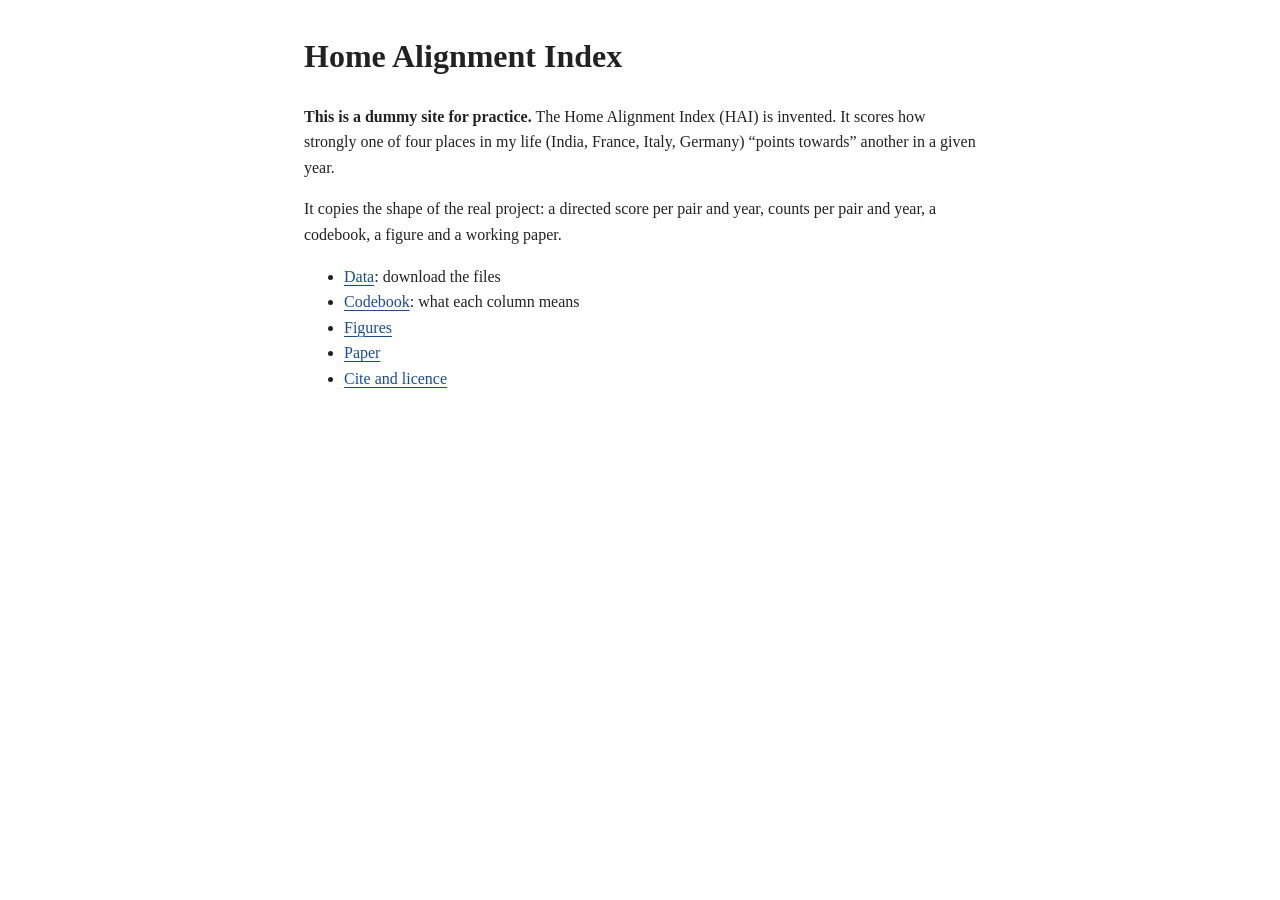
==== docs/index.html @ 3af64b90 "Add files via upload" ====
<!DOCTYPE html>
<html xmlns="http://www.w3.org/1999/xhtml" lang="en" xml:lang="en"><head>

<meta charset="utf-8">
<meta name="generator" content="quarto-1.11.9">

<meta name="viewport" content="width=device-width, initial-scale=1.0, user-scalable=yes">


<title>Home Alignment Index</title>
<style>
/* Default styles provided by pandoc.
** See https://pandoc.org/MANUAL.html#variables-for-html for config info.
*/
span.smallcaps{font-variant: small-caps;}
div.columns{display: flex; gap: 1.5em;}
div.column{flex: auto;}
@media screen {
div.columns{gap: min(4vw, 1.5em);}
div.column{overflow-x: auto;}
}
div.hanging-indent{margin-left: 1.5em; text-indent: -1.5em;}
ul.task-list{list-style: none;}
ul.task-list li input[type="checkbox"] {
  width: 0.8em;
  margin: 0 0.8em 0.2em -1em; /* quarto-specific, see https://github.com/quarto-dev/quarto-cli/issues/4556 */ 
  vertical-align: middle;
}
.display.math{display: block; text-align: center; margin: 0.5rem auto;}
</style>


<script src="site_libs/clipboard/clipboard.min.js"></script>
<script src="site_libs/quarto-html/tabby.min.js"></script>
<script src="site_libs/quarto-html/popper.min.js"></script>
<script src="site_libs/quarto-html/tippy.umd.min.js"></script>
<script src="site_libs/quarto-html/anchor.min.js"></script>
<link href="site_libs/quarto-html/tippy.css" rel="stylesheet">
<link href="site_libs/quarto-html/light-border.css" rel="stylesheet">
<link href="site_libs/quarto-html/quarto-html-640605f58ae58ee79329c070719e555b.min.css" rel="stylesheet" append-hash="true" data-mode="light">
<link href="site_libs/quarto-html/quarto-syntax-highlighting-63b5708e65d6cd79cd7618c58d0c21e7.css" rel="stylesheet" id="quarto-text-highlighting-styles">


<link rel="stylesheet" href="style.css">
</head>

<body>


<header id="title-block-header">
<h1 class="title">Home Alignment Index</h1>

</header>


<p><strong>This is a dummy site for practice.</strong> The Home Alignment Index (HAI) is invented. It scores how strongly one of four places in my life (India, France, Italy, Germany) “points towards” another in a given year.</p>
<p>It copies the shape of the real project: a directed score per pair and year, counts per pair and year, a codebook, a figure and a working paper.</p>
<ul>
<li><a href="./data.html">Data</a>: download the files</li>
<li><a href="./codebook.html">Codebook</a>: what each column means</li>
<li><a href="./figures.html">Figures</a></li>
<li><a href="./paper.html">Paper</a></li>
<li><a href="./cite.html">Cite and licence</a></li>
</ul>


<script id="quarto-html-after-body" type="application/javascript">
  window.document.addEventListener("DOMContentLoaded", function (event) {
    const tabsets =  window.document.querySelectorAll(".panel-tabset-tabby")
    tabsets.forEach(function(tabset) {
      const tabby = new Tabby('#' + tabset.id);
    });
    const icon = "";
    const anchorJS = new window.AnchorJS();
    anchorJS.options = {
      placement: 'right',
      icon: icon
    };
    anchorJS.add('.anchored');
    const isCodeAnnotation = (el) => {
      for (const clz of el.classList) {
        if (clz.startsWith('code-annotation-')) {                     
          return true;
        }
      }
      return false;
    }
    const onCopySuccess = function(e) {
      // button target
      const button = e.trigger;
      // don't keep focus
      button.blur();
      // flash "checked"
      button.classList.add('code-copy-button-checked');
      var currentTitle = button.getAttribute("title");
      button.setAttribute("title", "Copied!");
      let tooltip;
      if (window.bootstrap) {
        button.setAttribute("data-bs-toggle", "tooltip");
        button.setAttribute("data-bs-placement", "left");
        button.setAttribute("data-bs-title", "Copied!");
        tooltip = new bootstrap.Tooltip(button, 
          { trigger: "manual", 
            customClass: "code-copy-button-tooltip",
            offset: [0, -8]});
        tooltip.show();    
      }
      setTimeout(function() {
        if (tooltip) {
          tooltip.hide();
          button.removeAttribute("data-bs-title");
          button.removeAttribute("data-bs-toggle");
          button.removeAttribute("data-bs-placement");
        }
        button.setAttribute("title", currentTitle);
        button.classList.remove('code-copy-button-checked');
      }, 1000);
      // clear code selection
      e.clearSelection();
    }
    const getTextToCopy = function(trigger) {
      const outerScaffold = trigger.parentElement.cloneNode(true);
      const codeEl = outerScaffold.querySelector('code');
      for (const childEl of codeEl.children) {
        if (isCodeAnnotation(childEl)) {
          childEl.remove();
        }
      }
      return codeEl.innerText;
    }
    const clipboard = new window.ClipboardJS('.code-copy-button:not([data-in-quarto-modal])', {
      text: getTextToCopy
    });
    clipboard.on('success', onCopySuccess);
    if (window.document.getElementById('quarto-embedded-source-code-modal')) {
      const clipboardModal = new window.ClipboardJS('.code-copy-button[data-in-quarto-modal]', {
        text: getTextToCopy,
        container: window.document.getElementById('quarto-embedded-source-code-modal')
      });
      clipboardModal.on('success', onCopySuccess);
    }
      var localhostRegex = new RegExp(/^(?:http|https):\/\/localhost\:?[0-9]*\//);
      var mailtoRegex = new RegExp(/^mailto:/);
        var filterRegex = new RegExp('/' + window.location.host + '/');
      var isInternal = (href) => {
          return filterRegex.test(href) || localhostRegex.test(href) || mailtoRegex.test(href);
      }
      // Inspect non-navigation links and adorn them if external
      window.quartoDecorateExternalLinks = function (root) {
     var links = (root || window.document).querySelectorAll('a[href]:not(.nav-link):not(.navbar-brand):not(.toc-action):not(.sidebar-link):not(.sidebar-item-toggle):not(.pagination-link):not(.no-external):not([aria-hidden]):not(.dropdown-item):not(.quarto-navigation-tool):not(.about-link)');
      for (var i=0; i<links.length; i++) {
        const link = links[i];
        if (!isInternal(link.href)) {
          // undo the damage that might have been done by quarto-nav.js in the case of
          // links that we want to consider external
          if (link.dataset.originalHref !== undefined) {
            link.href = link.dataset.originalHref;
          }
          if (!link.classList.contains('no-external-icon')) {
          }
        }
      }
      };
      window.quartoDecorateExternalLinks(window.document);
    // Esc closes the popup (WCAG 1.4.13) and focus leaving both trigger and
    // popup closes it (WCAG 2.4.11); tippy handles neither for interactive popups.
    const hideOnEscAndFocusOut = {
      name: 'hideOnEscAndFocusOut',
      defaultValue: true,
      fn(instance) {
        const dismiss = () => {
          // A show scheduled by the trigger delay would otherwise reopen it
          instance.clearDelayTimeouts();
          instance.hide();
        };
        const onKeyDown = (event) => {
          if (event.key !== 'Escape') {
            return;
          }
          // Keep Esc from also reaching page handlers (e.g. reveal.js overview),
          // except an open reveal.js slide menu, which Esc should close too.
          // The menu handles keys only when its keyboard option is on.
          const menuHandlesEsc = window.Reveal?.getPlugin?.('menu')?.isOpen() &&
            window.Reveal.getConfig().menu?.keyboard !== false;
          if (!menuHandlesEsc) {
            event.stopPropagation();
          }
          if (instance.popper.contains(window.document.activeElement)) {
            // Disabled while refocusing so the focus trigger does not reopen it
            instance.disable();
            instance.reference.focus();
            instance.enable();
          }
          dismiss();
        };
        const onFocusOut = (event) => {
          const target = event.relatedTarget;
          if (target && !instance.reference.contains(target) &&
              !instance.popper.contains(target)) {
            dismiss();
          }
        };
        // On the trigger too: a click trigger (code-annotations: select) has no
        // blur handling. Attached for the instance's lifetime so leaving the
        // trigger also cancels a show still pending on the trigger delay.
        instance.reference.addEventListener('focusout', onFocusOut);
        return {
          onShow() {
            window.document.addEventListener('keydown', onKeyDown, true);
            instance.popper.addEventListener('focusout', onFocusOut);
          },
          onHide() {
            window.document.removeEventListener('keydown', onKeyDown, true);
            instance.popper.removeEventListener('focusout', onFocusOut);
          },
          onDestroy() {
            instance.reference.removeEventListener('focusout', onFocusOut);
          },
        };
      },
    };
    function tippyHover(el, contentFn, onTriggerFn, onUntriggerFn) {
      const config = {
        allowHTML: true,
        maxWidth: 500,
        delay: 100,
        arrow: false,
        appendTo: function(el) {
            return el.parentElement;
        },
        interactive: true,
        interactiveBorder: 10,
        theme: 'light-border',
        placement: 'bottom-start',
        plugins: [hideOnEscAndFocusOut],
      };
      if (contentFn) {
        config.content = contentFn;
      }
      if (onTriggerFn) {
        config.onTrigger = onTriggerFn;
      }
      if (onUntriggerFn) {
        config.onUntrigger = onUntriggerFn;
      }
      window.tippy(el, config); 
    }
    const noterefs = window.document.querySelectorAll('a[role="doc-noteref"]');
    for (var i=0; i<noterefs.length; i++) {
      const ref = noterefs[i];
      tippyHover(ref, function() {
        // use id or data attribute instead here
        let href = ref.getAttribute('data-footnote-href') || ref.getAttribute('href');
        try { href = new URL(href).hash; } catch {}
        const id = href.replace(/^#\/?/, "");
        const note = window.document.getElementById(id);
        if (note) {
          return note.innerHTML;
        } else {
          return "";
        }
      });
    }
    const xrefs = window.document.querySelectorAll('a.quarto-xref');
    const processXRef = (id, note) => {
      // Strip column container classes
      const stripColumnClz = (el) => {
        el.classList.remove("page-full", "page-columns");
        if (el.children) {
          for (const child of el.children) {
            stripColumnClz(child);
          }
        }
      }
      stripColumnClz(note)
      if (id === null || id.startsWith('sec-')) {
        // Special case sections, only their first couple elements
        const container = document.createElement("div");
        if (note.children && note.children.length > 2) {
          container.appendChild(note.children[0].cloneNode(true));
          for (let i = 1; i < note.children.length; i++) {
            const child = note.children[i];
            if (child.tagName === "P" && child.innerText === "") {
              continue;
            } else {
              container.appendChild(child.cloneNode(true));
              break;
            }
          }
          if (window.Quarto?.typesetMath) {
            window.Quarto.typesetMath(container);
          }
          return container.innerHTML
        } else {
          if (window.Quarto?.typesetMath) {
            window.Quarto.typesetMath(note);
          }
          return note.innerHTML;
        }
      } else {
        // Remove any anchor links if they are present
        const anchorLink = note.querySelector('a.anchorjs-link');
        if (anchorLink) {
          anchorLink.remove();
        }
        if (window.Quarto?.typesetMath) {
          window.Quarto.typesetMath(note);
        }
        if (note.classList.contains("callout")) {
          return note.outerHTML;
        } else {
          return note.innerHTML;
        }
      }
    }
    for (var i=0; i<xrefs.length; i++) {
      const xref = xrefs[i];
      tippyHover(xref, undefined, function(instance) {
        instance.disable();
        let url = xref.getAttribute('href');
        let hash = undefined; 
        if (url.startsWith('#')) {
          hash = url;
        } else {
          try { hash = new URL(url).hash; } catch {}
        }
        if (hash) {
          const id = hash.replace(/^#\/?/, "");
          const note = window.document.getElementById(id);
          if (note !== null) {
            try {
              const html = processXRef(id, note.cloneNode(true));
              instance.setContent(html);
            } finally {
              instance.enable();
              instance.show();
            }
          } else {
            // See if we can fetch this
            fetch(url.split('#')[0])
            .then(res => res.text())
            .then(html => {
              const parser = new DOMParser();
              const htmlDoc = parser.parseFromString(html, "text/html");
              const note = htmlDoc.getElementById(id);
              if (note !== null) {
                const html = processXRef(id, note);
                instance.setContent(html);
              } 
            }).finally(() => {
              instance.enable();
              instance.show();
            });
          }
        } else {
          // See if we can fetch a full url (with no hash to target)
          // This is a special case and we should probably do some content thinning / targeting
          fetch(url)
          .then(res => res.text())
          .then(html => {
            const parser = new DOMParser();
            const htmlDoc = parser.parseFromString(html, "text/html");
            const note = htmlDoc.querySelector('main.content');
            if (note !== null) {
              // This should only happen for chapter cross references
              // (since there is no id in the URL)
              // remove the first header
              if (note.children.length > 0 && note.children[0].tagName === "HEADER") {
                note.children[0].remove();
              }
              const html = processXRef(null, note);
              instance.setContent(html);
            } 
          }).finally(() => {
            instance.enable();
            instance.show();
          });
        }
      }, function(instance) {
      });
    }
        let selectedAnnoteEl;
        const selectorForAnnotation = ( cell, annotation) => {
          let cellAttr = 'data-code-cell="' + cell + '"';
          let lineAttr = 'data-code-annotation="' +  annotation + '"';
          const selector = 'span[' + cellAttr + '][' + lineAttr + ']';
          return selector;
        }
        const selectCodeLines = (annoteEl) => {
          const doc = window.document;
          const targetCell = annoteEl.getAttribute("data-target-cell");
          const targetAnnotation = annoteEl.getAttribute("data-target-annotation");
          const annoteSpan = window.document.querySelector(selectorForAnnotation(targetCell, targetAnnotation));
          const lines = annoteSpan.getAttribute("data-code-lines").split(",");
          const lineIds = lines.map((line) => {
            return targetCell + "-" + line;
          })
          // Each band is positioned against its own containing block, which is
          // not the offsetParent of the lines, so place it from client rects.
          const placeBand = (band, firstEl, lastEl, codeBlock) => {
            const container = band.offsetParent;
            if (container === null) {
              return;
            }
            const containerRect = container.getBoundingClientRect();
            // Reveal.js scales slides with a transform, so convert client
            // pixels back to the CSS pixels of the container.
            const scale = containerRect.height / container.offsetHeight || 1;
            const firstRect = firstEl.getBoundingClientRect();
            const lastRect = lastEl.getBoundingClientRect();
            const top = (firstRect.top - containerRect.top) / scale - container.clientTop + container.scrollTop;
            const height = (lastRect.bottom - firstRect.top) / scale;
            band.style.top = top - 2 + "px";
            band.style.height = height + 4 + "px";
            if (codeBlock) {
              // Without the copy button wrapper, the containing block is wider
              // than the code block, so span the code block explicitly.
              const blockRect = codeBlock.getBoundingClientRect();
              band.style.left = (blockRect.left - containerRect.left) / scale - container.clientLeft + container.scrollLeft + "px";
              band.style.width = blockRect.width / scale + "px";
            }
          };
          if (lineIds.length > 0) {
            const el = window.document.getElementById(lineIds[0]);
            const lastEl = window.document.getElementById(lineIds[lineIds.length - 1]);
            const parent = el.parentElement.parentElement;
            // cook up a div (if necessary) and position it
            let div = window.document.getElementById("code-annotation-line-highlight");
            if (div === null) {
              div = window.document.createElement("div");
              div.setAttribute("id", "code-annotation-line-highlight");
              div.style.position = 'absolute';
              parent.appendChild(div);
            }
            placeBand(div, el, lastEl, parent.closest("div.sourceCode") || parent);
            let gutterDiv = window.document.getElementById("code-annotation-line-highlight-gutter");
            if (gutterDiv === null) {
              gutterDiv = window.document.createElement("div");
              gutterDiv.setAttribute("id", "code-annotation-line-highlight-gutter");
              gutterDiv.style.position = 'absolute';
              const codeCell = window.document.getElementById(targetCell);
              const gutter = codeCell.querySelector('.code-annotation-gutter');
              gutter.appendChild(gutterDiv);
            }
            placeBand(gutterDiv, el, lastEl);
            selectedAnnoteEl = annoteEl;
          }
        };
        const unselectCodeLines = () => {
          const elementsIds = ["code-annotation-line-highlight", "code-annotation-line-highlight-gutter"];
          elementsIds.forEach((elId) => {
            const div = window.document.getElementById(elId);
            if (div) {
              div.remove();
            }
          });
          selectedAnnoteEl = undefined;
        };
          // Handle positioning of the toggle
      window.addEventListener(
        "resize",
        throttle(() => {
          elRect = undefined;
          if (selectedAnnoteEl) {
            selectCodeLines(selectedAnnoteEl);
          }
        }, 10)
      );
      function throttle(fn, ms) {
      let throttle = false;
      let timer;
        return (...args) => {
          if(!throttle) { // first call gets through
              fn.apply(this, args);
              throttle = true;
          } else { // all the others get throttled
              if(timer) clearTimeout(timer); // cancel #2
              timer = setTimeout(() => {
                fn.apply(this, args);
                timer = throttle = false;
              }, ms);
          }
        };
      }
        // Attach click handler to the DT
        const annoteDls = window.document.querySelectorAll('dt[data-target-cell]');
        for (const annoteDlNode of annoteDls) {
          annoteDlNode.addEventListener('click', (event) => {
            const clickedEl = event.target;
            if (clickedEl !== selectedAnnoteEl) {
              unselectCodeLines();
              const activeEl = window.document.querySelector('dt[data-target-cell].code-annotation-active');
              if (activeEl) {
                activeEl.classList.remove('code-annotation-active');
              }
              selectCodeLines(clickedEl);
              clickedEl.classList.add('code-annotation-active');
            } else {
              // Unselect the line
              unselectCodeLines();
              clickedEl.classList.remove('code-annotation-active');
            }
          });
        }
    const findCites = (el) => {
      const parentEl = el.parentElement;
      if (parentEl) {
        const cites = parentEl.dataset.cites;
        if (cites) {
          return {
            el,
            cites: cites.split(' ')
          };
        } else {
          return findCites(el.parentElement)
        }
      } else {
        return undefined;
      }
    };
    var bibliorefs = window.document.querySelectorAll('a[role="doc-biblioref"]');
    for (var i=0; i<bibliorefs.length; i++) {
      const ref = bibliorefs[i];
      const citeInfo = findCites(ref);
      if (citeInfo) {
        tippyHover(citeInfo.el, function() {
          var popup = window.document.createElement('div');
          citeInfo.cites.forEach(function(cite) {
            var citeDiv = window.document.createElement('div');
            citeDiv.classList.add('hanging-indent');
            citeDiv.classList.add('csl-entry');
            var biblioDiv = window.document.getElementById('ref-' + cite);
            if (biblioDiv) {
              citeDiv.innerHTML = biblioDiv.innerHTML;
            }
            popup.appendChild(citeDiv);
          });
          return popup.innerHTML;
        });
      }
    }
  });
  </script>




</body></html>
---- docs/site_libs/quarto-html/tippy.css ----
.tippy-box[data-animation=fade][data-state=hidden]{opacity:0}[data-tippy-root]{max-width:calc(100vw - 10px)}.tippy-box{position:relative;background-color:#333;color:#fff;border-radius:4px;font-size:14px;line-height:1.4;white-space:normal;outline:0;transition-property:transform,visibility,opacity}.tippy-box[data-placement^=top]>.tippy-arrow{bottom:0}.tippy-box[data-placement^=top]>.tippy-arrow:before{bottom:-7px;left:0;border-width:8px 8px 0;border-top-color:initial;transform-origin:center top}.tippy-box[data-placement^=bottom]>.tippy-arrow{top:0}.tippy-box[data-placement^=bottom]>.tippy-arrow:before{top:-7px;left:0;border-width:0 8px 8px;border-bottom-color:initial;transform-origin:center bottom}.tippy-box[data-placement^=left]>.tippy-arrow{right:0}.tippy-box[data-placement^=left]>.tippy-arrow:before{border-width:8px 0 8px 8px;border-left-color:initial;right:-7px;transform-origin:center left}.tippy-box[data-placement^=right]>.tippy-arrow{left:0}.tippy-box[data-placement^=right]>.tippy-arrow:before{left:-7px;border-width:8px 8px 8px 0;border-right-color:initial;transform-origin:center right}.tippy-box[data-inertia][data-state=visible]{transition-timing-function:cubic-bezier(.54,1.5,.38,1.11)}.tippy-arrow{width:16px;height:16px;color:#333}.tippy-arrow:before{content:"";position:absolute;border-color:transparent;border-style:solid}.tippy-content{position:relative;padding:5px 9px;z-index:1}
---- docs/site_libs/quarto-html/light-border.css ----
.tippy-box[data-theme~=light-border]{background-color:#fff;background-clip:padding-box;border:1px solid rgba(0,8,16,.15);color:#333;box-shadow:0 4px 14px -2px rgba(0,8,16,.08)}.tippy-box[data-theme~=light-border]>.tippy-backdrop{background-color:#fff}.tippy-box[data-theme~=light-border]>.tippy-arrow:after,.tippy-box[data-theme~=light-border]>.tippy-svg-arrow:after{content:"";position:absolute;z-index:-1}.tippy-box[data-theme~=light-border]>.tippy-arrow:after{border-color:transparent;border-style:solid}.tippy-box[data-theme~=light-border][data-placement^=top]>.tippy-arrow:before{border-top-color:#fff}.tippy-box[data-theme~=light-border][data-placement^=top]>.tippy-arrow:after{border-top-color:rgba(0,8,16,.2);border-width:7px 7px 0;top:17px;left:1px}.tippy-box[data-theme~=light-border][data-placement^=top]>.tippy-svg-arrow>svg{top:16px}.tippy-box[data-theme~=light-border][data-placement^=top]>.tippy-svg-arrow:after{top:17px}.tippy-box[data-theme~=light-border][data-placement^=bottom]>.tippy-arrow:before{border-bottom-color:#fff;bottom:16px}.tippy-box[data-theme~=light-border][data-placement^=bottom]>.tippy-arrow:after{border-bottom-color:rgba(0,8,16,.2);border-width:0 7px 7px;bottom:17px;left:1px}.tippy-box[data-theme~=light-border][data-placement^=bottom]>.tippy-svg-arrow>svg{bottom:16px}.tippy-box[data-theme~=light-border][data-placement^=bottom]>.tippy-svg-arrow:after{bottom:17px}.tippy-box[data-theme~=light-border][data-placement^=left]>.tippy-arrow:before{border-left-color:#fff}.tippy-box[data-theme~=light-border][data-placement^=left]>.tippy-arrow:after{border-left-color:rgba(0,8,16,.2);border-width:7px 0 7px 7px;left:17px;top:1px}.tippy-box[data-theme~=light-border][data-placement^=left]>.tippy-svg-arrow>svg{left:11px}.tippy-box[data-theme~=light-border][data-placement^=left]>.tippy-svg-arrow:after{left:12px}.tippy-box[data-theme~=light-border][data-placement^=right]>.tippy-arrow:before{border-right-color:#fff;right:16px}.tippy-box[data-theme~=light-border][data-placement^=right]>.tippy-arrow:after{border-width:7px 7px 7px 0;right:17px;top:1px;border-right-color:rgba(0,8,16,.2)}.tippy-box[data-theme~=light-border][data-placement^=right]>.tippy-svg-arrow>svg{right:11px}.tippy-box[data-theme~=light-border][data-placement^=right]>.tippy-svg-arrow:after{right:12px}.tippy-box[data-theme~=light-border]>.tippy-svg-arrow{fill:#fff}.tippy-box[data-theme~=light-border]>.tippy-svg-arrow:after{background-image:url([data-uri]);background-size:16px 6px;width:16px;height:6px}
---- docs/site_libs/quarto-html/quarto-html-640605f58ae58ee79329c070719e555b.min.css ----
.top-right{position:absolute;top:1em;right:1em}.visually-hidden{border:0;clip:rect(0 0 0 0);height:auto;margin:0;overflow:hidden;padding:0;position:absolute;width:1px;white-space:nowrap}.hidden{display:none !important}.zindex-bottom{z-index:-1 !important}figure.figure{display:block}.quarto-layout-panel{margin-bottom:1em}.quarto-layout-panel>figure{width:100%}.quarto-layout-panel>figure>figcaption,.quarto-layout-panel>.panel-caption{margin-top:10pt}.quarto-layout-panel>.table-caption{margin-top:0px}.table-caption p{margin-bottom:.5em}.quarto-layout-row{display:flex;flex-direction:row;align-items:flex-start}.quarto-layout-valign-top{align-items:flex-start}.quarto-layout-valign-bottom{align-items:flex-end}.quarto-layout-valign-center{align-items:center}.quarto-layout-cell{position:relative;margin-right:20px}.quarto-layout-cell:last-child{margin-right:0}.quarto-layout-cell figure,.quarto-layout-cell>p{margin:.2em}.quarto-layout-cell img{max-width:100%}.quarto-layout-cell .html-widget{width:100% !important}.quarto-layout-cell div figure p{margin:0}.quarto-layout-cell figure{display:block;margin-inline-start:0;margin-inline-end:0}.quarto-layout-cell table{display:inline-table}.quarto-layout-cell-subref figcaption,figure .quarto-layout-row figure figcaption{text-align:center;font-style:italic}.quarto-figure{position:relative;margin-bottom:1em}.quarto-figure>figure{width:100%;margin-bottom:0}.quarto-figure-left>figure>p,.quarto-figure-left>figure>div{text-align:left}.quarto-figure-center>figure>p,.quarto-figure-center>figure>div{text-align:center}.quarto-figure-right>figure>p,.quarto-figure-right>figure>div{text-align:right}.quarto-figure>figure>div.cell-annotation,.quarto-figure>figure>div code{text-align:left}figure>p:empty{display:none}figure>p:first-child{margin-top:0;margin-bottom:0}figure>figcaption.quarto-float-caption-bottom{margin-bottom:.5em}figure>figcaption.quarto-float-caption-top{margin-top:.5em}div[id^=tbl-]{position:relative}.quarto-figure>.anchorjs-link{position:absolute;top:.6em;right:.5em}div[id^=tbl-]>.anchorjs-link{position:absolute;top:.7em;right:.3em}.quarto-figure:hover>.anchorjs-link,div[id^=tbl-]:hover>.anchorjs-link,h2:hover>.anchorjs-link,h3:hover>.anchorjs-link,h4:hover>.anchorjs-link,h5:hover>.anchorjs-link,h6:hover>.anchorjs-link,.reveal-anchorjs-link>.anchorjs-link{opacity:1}#title-block-header{margin-block-end:1rem;position:relative;margin-top:-1px}#title-block-header .abstract{margin-block-start:1rem}#title-block-header .abstract .abstract-title{font-weight:600}#title-block-header a{text-decoration:none}#title-block-header .author,#title-block-header .date,#title-block-header .doi{margin-block-end:.2rem}#title-block-header .quarto-title-block>div{display:flex}#title-block-header .quarto-title-block>div>h1{flex-grow:1}#title-block-header .quarto-title-block>div>button{flex-shrink:0;height:2.25rem;margin-top:0}tr.header>th>p:last-of-type{margin-bottom:0px}table,table.table{margin-top:.5rem;margin-bottom:.5rem}caption,.table-caption{padding-top:.5rem;padding-bottom:.5rem;text-align:center}figure.quarto-float-tbl figcaption.quarto-float-caption-top{margin-top:.5rem;margin-bottom:.25rem;text-align:center}figure.quarto-float-tbl figcaption.quarto-float-caption-bottom{padding-top:.25rem;margin-bottom:.5rem;text-align:center}.utterances{max-width:none;margin-left:-8px}iframe{margin-bottom:1em}details{margin-bottom:1em}details[show]{margin-bottom:0}details>summary{color:rgb(110.5,110.5,110.5)}details>summary>p:only-child{display:inline}div.code-copy-outer-scaffold{position:relative}dd code:not(.sourceCode),p code:not(.sourceCode){white-space:pre-wrap}code{white-space:pre}@media print{code{white-space:pre-wrap}}pre>code{display:block}pre>code.sourceCode{white-space:pre}pre>code.sourceCode>span>a:first-child::before{text-decoration:none}pre.code-overflow-wrap>code.sourceCode{white-space:pre-wrap}pre.code-overflow-scroll>code.sourceCode{white-space:pre}code a:any-link{color:inherit;text-decoration:none}code a:hover{color:inherit;text-decoration:underline}ul.task-list{padding-left:1em}[data-tippy-root]{display:inline-block}.tippy-content .footnote-back{display:none}.footnote-back{margin-left:.2em}.tippy-content{overflow-x:auto}.quarto-embedded-source-code{display:none}.quarto-unresolved-ref{font-weight:600}.quarto-cover-image{max-width:35%;float:right;margin-left:30px}.cell-output-display .widget-subarea{margin-bottom:1em}.cell-output-display:not(.no-overflow-x),.knitsql-table:not(.no-overflow-x){overflow-x:auto}.panel-input{margin-bottom:1em}.panel-input>div,.panel-input>div>div{display:inline-block;vertical-align:top;padding-right:12px}.panel-input>p:last-child{margin-bottom:0}.layout-sidebar{margin-bottom:1em}.layout-sidebar .tab-content{border:none}.tab-content>.page-columns.active{display:grid}div.sourceCode>iframe{width:100%;height:300px;margin-bottom:-0.5em}a{text-underline-offset:3px}.callout pre.sourceCode{padding-left:0}div.ansi-escaped-output{font-family:monospace;display:block}/*!
*
* ansi colors from IPython notebook's
*
* we also add `bright-[color]-` synonyms for the `-[color]-intense` classes since
* that seems to be what ansi_up emits
*
*/.ansi-black-fg{color:#3e424d}.ansi-black-bg{background-color:#3e424d}.ansi-black-intense-black,.ansi-bright-black-fg{color:#282c36}.ansi-black-intense-black,.ansi-bright-black-bg{background-color:#282c36}.ansi-red-fg{color:#e75c58}.ansi-red-bg{background-color:#e75c58}.ansi-red-intense-red,.ansi-bright-red-fg{color:#b22b31}.ansi-red-intense-red,.ansi-bright-red-bg{background-color:#b22b31}.ansi-green-fg{color:#00a250}.ansi-green-bg{background-color:#00a250}.ansi-green-intense-green,.ansi-bright-green-fg{color:#007427}.ansi-green-intense-green,.ansi-bright-green-bg{background-color:#007427}.ansi-yellow-fg{color:#ddb62b}.ansi-yellow-bg{background-color:#ddb62b}.ansi-yellow-intense-yellow,.ansi-bright-yellow-fg{color:#b27d12}.ansi-yellow-intense-yellow,.ansi-bright-yellow-bg{background-color:#b27d12}.ansi-blue-fg{color:#208ffb}.ansi-blue-bg{background-color:#208ffb}.ansi-blue-intense-blue,.ansi-bright-blue-fg{color:#0065ca}.ansi-blue-intense-blue,.ansi-bright-blue-bg{background-color:#0065ca}.ansi-magenta-fg{color:#d160c4}.ansi-magenta-bg{background-color:#d160c4}.ansi-magenta-intense-magenta,.ansi-bright-magenta-fg{color:#a03196}.ansi-magenta-intense-magenta,.ansi-bright-magenta-bg{background-color:#a03196}.ansi-cyan-fg{color:#60c6c8}.ansi-cyan-bg{background-color:#60c6c8}.ansi-cyan-intense-cyan,.ansi-bright-cyan-fg{color:#258f8f}.ansi-cyan-intense-cyan,.ansi-bright-cyan-bg{background-color:#258f8f}.ansi-white-fg{color:#c5c1b4}.ansi-white-bg{background-color:#c5c1b4}.ansi-white-intense-white,.ansi-bright-white-fg{color:#a1a6b2}.ansi-white-intense-white,.ansi-bright-white-bg{background-color:#a1a6b2}.ansi-default-inverse-fg{color:#fff}.ansi-default-inverse-bg{background-color:#000}.ansi-bold{font-weight:bold}.ansi-underline{text-decoration:underline}:root{--quarto-body-bg: #fff;--quarto-body-color: #222;--quarto-text-muted: rgb(110.5, 110.5, 110.5);--quarto-border-color: rgb(110.5, 110.5, 110.5);--quarto-border-width: 1px;--quarto-border-radius: 4px}table.gt_table{color:var(--quarto-body-color);font-size:1em;width:100%;background-color:rgba(0,0,0,0);border-top-width:inherit;border-bottom-width:inherit;border-color:var(--quarto-border-color)}table.gt_table th.gt_column_spanner_outer{color:var(--quarto-body-color);background-color:rgba(0,0,0,0);border-top-width:inherit;border-bottom-width:inherit;border-color:var(--quarto-border-color)}table.gt_table th.gt_col_heading{color:var(--quarto-body-color);font-weight:bold;background-color:rgba(0,0,0,0)}table.gt_table thead.gt_col_headings{border-bottom:1px solid currentColor;border-top-width:inherit;border-top-color:var(--quarto-border-color)}table.gt_table thead.gt_col_headings:not(:first-child){border-top-width:1px;border-top-color:var(--quarto-border-color)}table.gt_table td.gt_row{border-bottom-width:1px;border-bottom-color:var(--quarto-border-color);border-top-width:0px}table.gt_table tbody.gt_table_body{border-top-width:1px;border-bottom-width:1px;border-bottom-color:var(--quarto-border-color);border-top-color:currentColor}div.columns{display:initial;gap:initial}div.column{display:inline-block;overflow-x:initial;vertical-align:top;width:50%}.code-annotation-tip-content{word-wrap:break-word}.code-annotation-container-hidden{display:none !important}dl.code-annotation-container-grid{display:grid;grid-template-columns:min-content auto}dl.code-annotation-container-grid dt{grid-column:1}dl.code-annotation-container-grid dd{grid-column:2}pre.sourceCode.code-annotation-code{padding-right:0}code.sourceCode .code-annotation-anchor{z-index:100;position:relative;float:right;background-color:rgba(0,0,0,0)}input[type=checkbox]{margin-right:.5ch}:root{--mermaid-bg-color: #fff;--mermaid-edge-color: #999;--mermaid-node-fg-color: #222;--mermaid-fg-color: #222;--mermaid-fg-color--lighter: rgb(59.5, 59.5, 59.5);--mermaid-fg-color--lightest: #555555;--mermaid-font-family: sans-serif;--mermaid-label-bg-color: #fff;--mermaid-label-fg-color: #468;--mermaid-node-bg-color: rgba(68, 102, 136, 0.1);--mermaid-node-fg-color: #222}@media print{:root{font-size:11pt}#quarto-sidebar,#TOC,.nav-page{display:none}.page-columns .content{grid-column-start:page-start}.fixed-top{position:relative}.panel-caption,.figure-caption,figcaption{color:#666}}body.quarto-light .dark-content{display:none !important}body.quarto-dark .light-content{display:none !important}.code-copy-button{position:absolute;top:0;right:0;border:0;margin-top:5px;margin-right:5px;background-color:rgba(0,0,0,0);z-index:3}.code-copy-button-tooltip{font-size:.75em}div.code-copy-outer-scaffold:hover>.code-copy-button>.bi::before{display:inline-block;height:1rem;width:1rem;content:"";vertical-align:-0.125em;background-image:url('data:image/svg+xml,<svg xmlns="http://www.w3.org/2000/svg" width="16" height="16" fill="rgb(111, 111, 111)" viewBox="0 0 16 16"><path d="M4 1.5H3a2 2 0 0 0-2 2V14a2 2 0 0 0 2 2h10a2 2 0 0 0 2-2V3.5a2 2 0 0 0-2-2h-1v1h1a1 1 0 0 1 1 1V14a1 1 0 0 1-1 1H3a1 1 0 0 1-1-1V3.5a1 1 0 0 1 1-1h1v-1z"/><path d="M9.5 1a.5.5 0 0 1 .5.5v1a.5.5 0 0 1-.5.5h-3a.5.5 0 0 1-.5-.5v-1a.5.5 0 0 1 .5-.5h3zm-3-1A1.5 1.5 0 0 0 5 1.5v1A1.5 1.5 0 0 0 6.5 4h3A1.5 1.5 0 0 0 11 2.5v-1A1.5 1.5 0 0 0 9.5 0h-3z"/></svg>');background-repeat:no-repeat;background-size:1rem 1rem}div.code-copy-outer-scaffold:hover>.code-copy-button-checked>.bi::before{background-image:url('data:image/svg+xml,<svg xmlns="http://www.w3.org/2000/svg" width="16" height="16" fill="rgb(111, 111, 111)" viewBox="0 0 16 16"><path d="M13.854 3.646a.5.5 0 0 1 0 .708l-7 7a.5.5 0 0 1-.708 0l-3.5-3.5a.5.5 0 1 1 .708-.708L6.5 10.293l6.646-6.647a.5.5 0 0 1 .708 0z"/></svg>')}div.code-copy-outer-scaffold:hover>.code-copy-button:hover>.bi::before{background-image:url('data:image/svg+xml,<svg xmlns="http://www.w3.org/2000/svg" width="16" height="16" fill="rgb(13, 110, 253)" viewBox="0 0 16 16"><path d="M4 1.5H3a2 2 0 0 0-2 2V14a2 2 0 0 0 2 2h10a2 2 0 0 0 2-2V3.5a2 2 0 0 0-2-2h-1v1h1a1 1 0 0 1 1 1V14a1 1 0 0 1-1 1H3a1 1 0 0 1-1-1V3.5a1 1 0 0 1 1-1h1v-1z"/><path d="M9.5 1a.5.5 0 0 1 .5.5v1a.5.5 0 0 1-.5.5h-3a.5.5 0 0 1-.5-.5v-1a.5.5 0 0 1 .5-.5h3zm-3-1A1.5 1.5 0 0 0 5 1.5v1A1.5 1.5 0 0 0 6.5 4h3A1.5 1.5 0 0 0 11 2.5v-1A1.5 1.5 0 0 0 9.5 0h-3z"/></svg>')}div.code-copy-outer-scaffold:hover>.code-copy-button-checked:hover>.bi::before{background-image:url('data:image/svg+xml,<svg xmlns="http://www.w3.org/2000/svg" width="16" height="16" fill="rgb(13, 110, 253)"  viewBox="0 0 16 16"><path d="M13.854 3.646a.5.5 0 0 1 0 .708l-7 7a.5.5 0 0 1-.708 0l-3.5-3.5a.5.5 0 1 1 .708-.708L6.5 10.293l6.646-6.647a.5.5 0 0 1 .708 0z"/></svg>')}.panel-tabset [role=tablist]{border-bottom:1px solid #dee2e6;list-style:none;margin:0;padding:0;width:100%}.panel-tabset [role=tablist] *{-webkit-box-sizing:border-box;box-sizing:border-box}@media(min-width: 30em){.panel-tabset [role=tablist] li{display:inline-block}}.panel-tabset [role=tab]{border:1px solid rgba(0,0,0,0);border-top-color:#dee2e6;display:block;padding:.5em 1em;text-decoration:none}@media(min-width: 30em){.panel-tabset [role=tab]{border-top-color:rgba(0,0,0,0);display:inline-block;margin-bottom:-1px}}.panel-tabset [role=tab][aria-selected=true]{background-color:#dee2e6}@media(min-width: 30em){.panel-tabset [role=tab][aria-selected=true]{background-color:rgba(0,0,0,0);border:1px solid #dee2e6;border-bottom-color:#fff}}@media(min-width: 30em){.panel-tabset [role=tab]:hover:not([aria-selected=true]){border:1px solid #dee2e6}}.img-fluid{max-width:100%;height:auto}:root{--quarto-scss-export-body-bg: #fff;--quarto-scss-export-body-color: #222;--quarto-scss-export-text-muted: rgb(110.5, 110.5, 110.5);--quarto-scss-export-border-color: rgb(110.5, 110.5, 110.5);--quarto-scss-export-table-border-color: rgb(110.5, 110.5, 110.5);--quarto-scss-export-btn-code-copy-color: rgb(110.5, 110.5, 110.5);--quarto-scss-export-btn-code-copy-color-active: #0d6efd;--quarto-scss-export-primary: #468;--quarto-scss-export-secondary: #999;--quarto-scss-export-mermaid-bg-color: #fff;--quarto-scss-export-mermaid-edge-color: #999;--quarto-scss-export-mermaid-node-fg-color: #222;--quarto-scss-export-mermaid-fg-color: #222;--quarto-scss-export-mermaid-fg-color--lighter: rgb(59.5, 59.5, 59.5);--quarto-scss-export-mermaid-fg-color--lightest: #555555;--quarto-scss-export-mermaid-label-bg-color: #fff;--quarto-scss-export-mermaid-label-fg-color: #468;--quarto-scss-export-mermaid-node-bg-color: rgba(68, 102, 136, 0.1);--quarto-scss-export-tabset-border-color: rgb(222, 226, 230)}
---- docs/site_libs/quarto-html/quarto-syntax-highlighting-63b5708e65d6cd79cd7618c58d0c21e7.css ----
/* quarto syntax highlight colors */
:root {
  --quarto-hl-ot-color: #003B4F;
  --quarto-hl-at-color: #657422;
  --quarto-hl-ss-color: #20794D;
  --quarto-hl-an-color: #5E5E5E;
  --quarto-hl-fu-color: #4758AB;
  --quarto-hl-st-color: #20794D;
  --quarto-hl-cf-color: #003B4F;
  --quarto-hl-op-color: #5E5E5E;
  --quarto-hl-er-color: #AD0000;
  --quarto-hl-bn-color: #AD0000;
  --quarto-hl-al-color: #AD0000;
  --quarto-hl-va-color: #111111;
  --quarto-hl-bu-color: inherit;
  --quarto-hl-ex-color: inherit;
  --quarto-hl-pp-color: #AD0000;
  --quarto-hl-in-color: #5E5E5E;
  --quarto-hl-vs-color: #20794D;
  --quarto-hl-wa-color: #5E5E5E;
  --quarto-hl-do-color: #5E5E5E;
  --quarto-hl-im-color: #00769E;
  --quarto-hl-ch-color: #20794D;
  --quarto-hl-dt-color: #AD0000;
  --quarto-hl-fl-color: #AD0000;
  --quarto-hl-co-color: #5E5E5E;
  --quarto-hl-cv-color: #5E5E5E;
  --quarto-hl-cn-color: #8f5902;
  --quarto-hl-sc-color: #5E5E5E;
  --quarto-hl-dv-color: #AD0000;
  --quarto-hl-kw-color: #003B4F;
}

/* other quarto variables */
:root {
  --quarto-font-monospace: SFMono-Regular, Menlo, Monaco, Consolas, "Liberation Mono", "Courier New", monospace;
}

/* syntax highlight based on Pandoc's rules */
pre > code.sourceCode > span {
  color: #003B4F;
}

code.sourceCode > span {
  color: #003B4F;
}

div.sourceCode,
div.sourceCode pre.sourceCode {
  color: #003B4F;
}

/* Normal */
code span {
  color: #003B4F;
}

/* Alert */
code span.al {
  color: #AD0000;
  font-style: inherit;
}

/* Annotation */
code span.an {
  color: #5E5E5E;
  font-style: inherit;
}

/* Attribute */
code span.at {
  color: #657422;
  font-style: inherit;
}

/* BaseN */
code span.bn {
  color: #AD0000;
  font-style: inherit;
}

/* BuiltIn */
code span.bu {
  font-style: inherit;
}

/* ControlFlow */
code span.cf {
  color: #003B4F;
  font-weight: bold;
  font-style: inherit;
}

/* Char */
code span.ch {
  color: #20794D;
  font-style: inherit;
}

/* Constant */
code span.cn {
  color: #8f5902;
  font-style: inherit;
}

/* Comment */
code span.co {
  color: #5E5E5E;
  font-style: inherit;
}

/* CommentVar */
code span.cv {
  color: #5E5E5E;
  font-style: italic;
}

/* Documentation */
code span.do {
  color: #5E5E5E;
  font-style: italic;
}

/* DataType */
code span.dt {
  color: #AD0000;
  font-style: inherit;
}

/* DecVal */
code span.dv {
  color: #AD0000;
  font-style: inherit;
}

/* Error */
code span.er {
  color: #AD0000;
  font-style: inherit;
}

/* Extension */
code span.ex {
  font-style: inherit;
}

/* Float */
code span.fl {
  color: #AD0000;
  font-style: inherit;
}

/* Function */
code span.fu {
  color: #4758AB;
  font-style: inherit;
}

/* Import */
code span.im {
  color: #00769E;
  font-style: inherit;
}

/* Information */
code span.in {
  color: #5E5E5E;
  font-style: inherit;
}

/* Keyword */
code span.kw {
  color: #003B4F;
  font-weight: bold;
  font-style: inherit;
}

/* Operator */
code span.op {
  color: #5E5E5E;
  font-style: inherit;
}

/* Other */
code span.ot {
  color: #003B4F;
  font-style: inherit;
}

/* Preprocessor */
code span.pp {
  color: #AD0000;
  font-style: inherit;
}

/* SpecialChar */
code span.sc {
  color: #5E5E5E;
  font-style: inherit;
}

/* SpecialString */
code span.ss {
  color: #20794D;
  font-style: inherit;
}

/* String */
code span.st {
  color: #20794D;
  font-style: inherit;
}

/* Variable */
code span.va {
  color: #111111;
  font-style: inherit;
}

/* VerbatimString */
code span.vs {
  color: #20794D;
  font-style: inherit;
}

/* Warning */
code span.wa {
  color: #5E5E5E;
  font-style: italic;
}

.prevent-inlining {
  content: "</";
}

/*# sourceMappingURL=054cc16b9e9817627be6994582d2ffb5.css.map */
---- docs/style.css ----
body { font-family: Georgia, serif; max-width: 42rem; margin: 2rem auto; padding: 0 1rem; line-height: 1.6; color: #222; }
a { color: #1a4d8f; }
table { border-collapse: collapse; margin: 1rem 0; }
th, td { border: 1px solid #999; padding: .35rem .6rem; text-align: left; }
th { background: #eee; }
nav.navbar { margin-bottom: 1.5rem; }
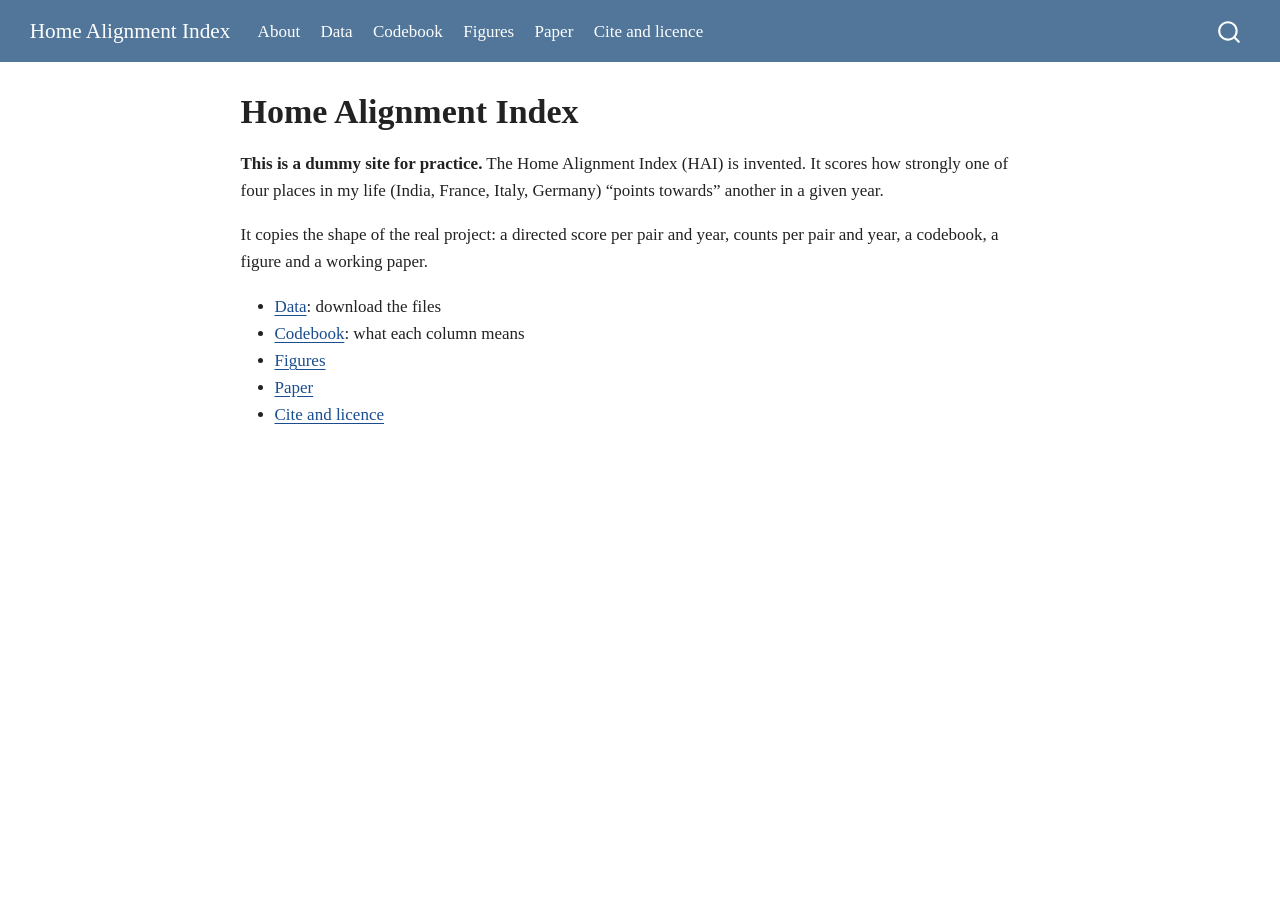
==== commit 97fac795: "Add files via upload" ====
--- a/docs/index.html
+++ b/docs/index.html
@@ -26,29 +26,130 @@
   margin: 0 0.8em 0.2em -1em; /* quarto-specific, see https://github.com/quarto-dev/quarto-cli/issues/4556 */ 
   vertical-align: middle;
 }
-.display.math{display: block; text-align: center; margin: 0.5rem auto;}
 </style>
 
 
+<script src="site_libs/quarto-nav/quarto-nav.js"></script>
+<script src="site_libs/quarto-nav/headroom.min.js"></script>
 <script src="site_libs/clipboard/clipboard.min.js"></script>
-<script src="site_libs/quarto-html/tabby.min.js"></script>
+<script src="site_libs/quarto-search/autocomplete.umd.js"></script>
+<script src="site_libs/quarto-search/fuse.min.js"></script>
+<script src="site_libs/quarto-search/quarto-search.js"></script>
+<meta name="quarto:offset" content="./">
+<script src="site_libs/quarto-html/quarto.js" type="module"></script>
+<script src="site_libs/quarto-html/tabsets/tabsets.js" type="module"></script>
+<script src="site_libs/quarto-html/scrollable-regions/scrollable-regions.js" type="module"></script>
 <script src="site_libs/quarto-html/popper.min.js"></script>
 <script src="site_libs/quarto-html/tippy.umd.min.js"></script>
 <script src="site_libs/quarto-html/anchor.min.js"></script>
 <link href="site_libs/quarto-html/tippy.css" rel="stylesheet">
-<link href="site_libs/quarto-html/light-border.css" rel="stylesheet">
-<link href="site_libs/quarto-html/quarto-html-640605f58ae58ee79329c070719e555b.min.css" rel="stylesheet" append-hash="true" data-mode="light">
 <link href="site_libs/quarto-html/quarto-syntax-highlighting-63b5708e65d6cd79cd7618c58d0c21e7.css" rel="stylesheet" id="quarto-text-highlighting-styles">
+<script src="site_libs/bootstrap/bootstrap.min.js"></script>
+<link href="site_libs/bootstrap/bootstrap-icons.css" rel="stylesheet">
+<link href="site_libs/bootstrap/bootstrap-8a6c6d3613ab290d596ef53e5f3d5925.min.css" rel="stylesheet" append-hash="true" id="quarto-bootstrap" data-mode="light">
+<script id="quarto-search-options" type="application/json">{
+  "location": "navbar",
+  "copy-button": false,
+  "collapse-after": 3,
+  "panel-placement": "end",
+  "type": "overlay",
+  "limit": 50,
+  "keyboard-shortcut": [
+    "f",
+    "/",
+    "s"
+  ],
+  "show-item-context": false,
+  "language": {
+    "search-no-results-text": "No results",
+    "search-matching-documents-text": "matching documents",
+    "search-copy-link-title": "Copy link to search",
+    "search-hide-matches-text": "Hide additional matches",
+    "search-more-match-text": "more match in this document",
+    "search-more-matches-text": "more matches in this document",
+    "search-clear-button-title": "Clear",
+    "search-text-placeholder": "",
+    "search-detached-cancel-button-title": "Cancel",
+    "search-submit-button-title": "Submit",
+    "search-label": "Search"
+  }
+}</script>
 
 
 <link rel="stylesheet" href="style.css">
 </head>
 
-<body>
-
-
-<header id="title-block-header">
+<body class="nav-fixed fullcontent quarto-light"><a id="quarto-skip-link" class="visually-hidden-focusable" href="#quarto-document-content">Skip to main content</a>
+
+<div id="quarto-search-results"></div>
+  <header id="quarto-header" class="headroom fixed-top">
+    <nav class="navbar navbar-expand-lg " data-bs-theme="dark" aria-label="Site">
+      <div class="navbar-container container-fluid">
+      <div class="navbar-brand-container mx-auto">
+    <a class="navbar-brand" href="./index.html">
+    <span class="navbar-title">Home Alignment Index</span>
+    </a>
+  </div>
+          <button class="navbar-toggler" type="button" data-bs-toggle="collapse" data-bs-target="#navbarCollapse" aria-controls="navbarCollapse" aria-expanded="false" aria-label="Toggle navigation" onclick="if (window.quartoToggleHeadroom) { window.quartoToggleHeadroom(); }">
+  <span class="navbar-toggler-icon"></span>
+</button>
+          <div class="collapse navbar-collapse" id="navbarCollapse">
+            <ul class="navbar-nav navbar-nav-scroll me-auto">
+  <li class="nav-item">
+    <a class="nav-link active" href="./index.html" aria-current="page"> 
+<span class="menu-text">About</span></a>
+  </li>  
+  <li class="nav-item">
+    <a class="nav-link" href="./data.html"> 
+<span class="menu-text">Data</span></a>
+  </li>  
+  <li class="nav-item">
+    <a class="nav-link" href="./codebook.html"> 
+<span class="menu-text">Codebook</span></a>
+  </li>  
+  <li class="nav-item">
+    <a class="nav-link" href="./figures.html"> 
+<span class="menu-text">Figures</span></a>
+  </li>  
+  <li class="nav-item">
+    <a class="nav-link" href="./paper.html"> 
+<span class="menu-text">Paper</span></a>
+  </li>  
+  <li class="nav-item">
+    <a class="nav-link" href="./cite.html"> 
+<span class="menu-text">Cite and licence</span></a>
+  </li>  
+</ul>
+          </div> <!-- /navcollapse -->
+            <div class="quarto-navbar-tools">
+</div>
+            <div id="quarto-search" class="" title="Search"></div>
+      </div> <!-- /container-fluid -->
+    </nav>
+</header>
+<!-- content -->
+<div id="quarto-content" class="quarto-container page-columns page-rows-contents page-layout-article page-navbar">
+<!-- sidebar -->
+<!-- margin-sidebar -->
+    
+<!-- main -->
+<main class="content" id="quarto-document-content" tabindex="-1">
+
+<header id="title-block-header" class="quarto-title-block default">
+<div class="quarto-title">
 <h1 class="title">Home Alignment Index</h1>
+</div>
+
+
+
+<div class="quarto-title-meta">
+
+    
+  
+    
+  </div>
+  
+
 
 </header>
 
@@ -64,12 +165,10 @@
 </ul>
 
 
+
+</main> <!-- /main -->
 <script id="quarto-html-after-body" type="application/javascript">
   window.document.addEventListener("DOMContentLoaded", function (event) {
-    const tabsets =  window.document.querySelectorAll(".panel-tabset-tabby")
-    tabsets.forEach(function(tabset) {
-      const tabby = new Tabby('#' + tabset.id);
-    });
     const icon = "";
     const anchorJS = new window.AnchorJS();
     anchorJS.options = {
@@ -230,7 +329,7 @@
         },
         interactive: true,
         interactiveBorder: 10,
-        theme: 'light-border',
+        theme: 'quarto',
         placement: 'bottom-start',
         plugins: [hideOnEscAndFocusOut],
       };
@@ -541,6 +640,10 @@
     }
   });
   </script>
+  <script type="application/javascript">
+  window.quartoScrollableRegionsLabels = {"code":"Scrollable code","output":"Scrollable output"};
+  </script>
+</div> <!-- /content -->
 
 
 
--- a/docs/style.css
+++ b/docs/style.css
@@ -1,6 +1,5 @@
-body { font-family: Georgia, serif; max-width: 42rem; margin: 2rem auto; padding: 0 1rem; line-height: 1.6; color: #222; }
+body { font-family: Georgia, serif; line-height: 1.6; color: #222; }
 a { color: #1a4d8f; }
 table { border-collapse: collapse; margin: 1rem 0; }
 th, td { border: 1px solid #999; padding: .35rem .6rem; text-align: left; }
 th { background: #eee; }
-nav.navbar { margin-bottom: 1.5rem; }
